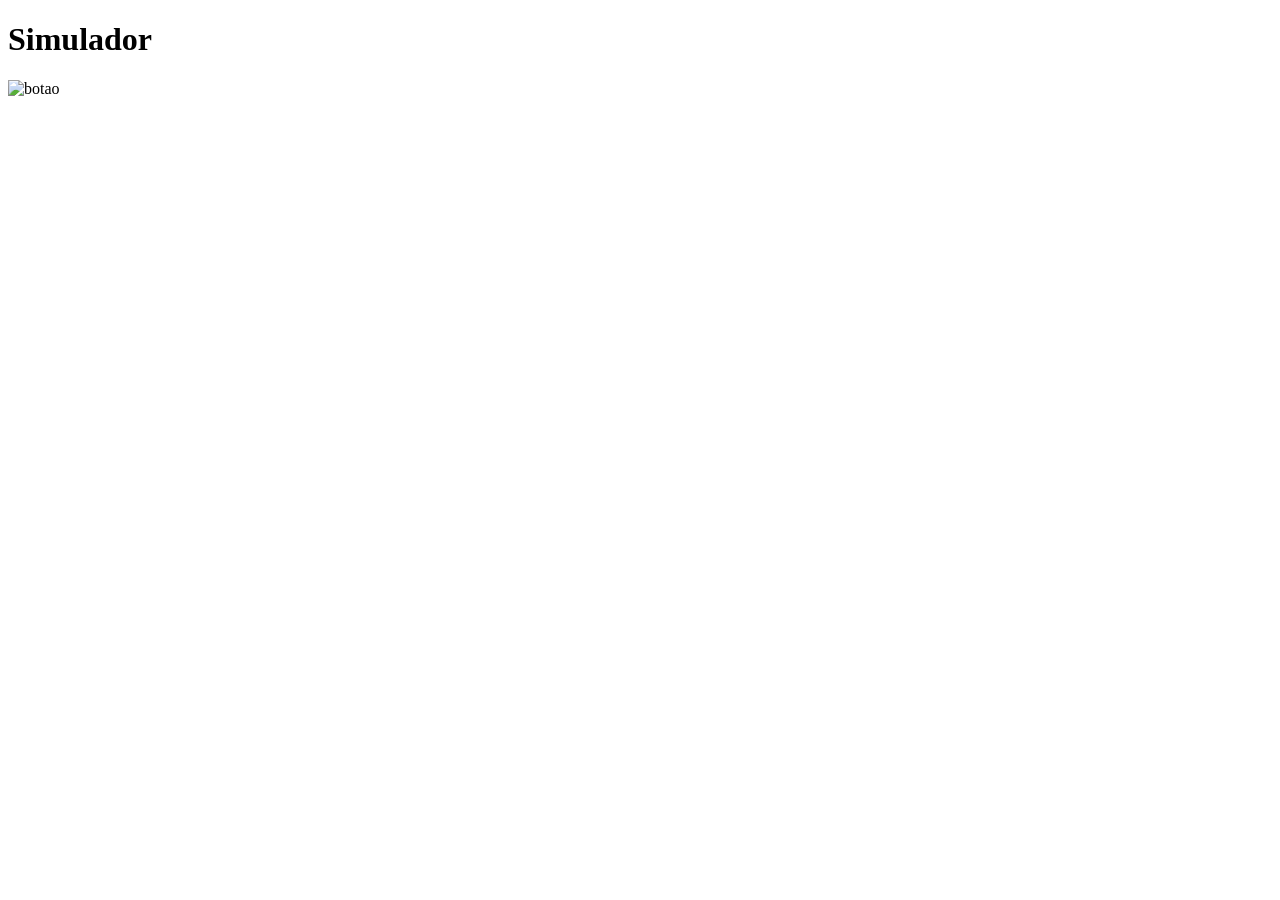
==== index.html @ fabbd0e9 "atualização da lampada" ====
<!DOCTYPE html>
<html lang="pt-br">
<head>
    <meta charset="UTF-8">
    <meta name="viewport" content="width=device-width, initial-scale=1.0">
    <title>Botão</title>
</head>
<body>
    <h1>Simulador</h1>
    <div class="container">
          <img src="img/img/panic-button.png" alt="botao" id="button">
    </div>
   <script src="Botao.js"></script>
    
</body>
</html>
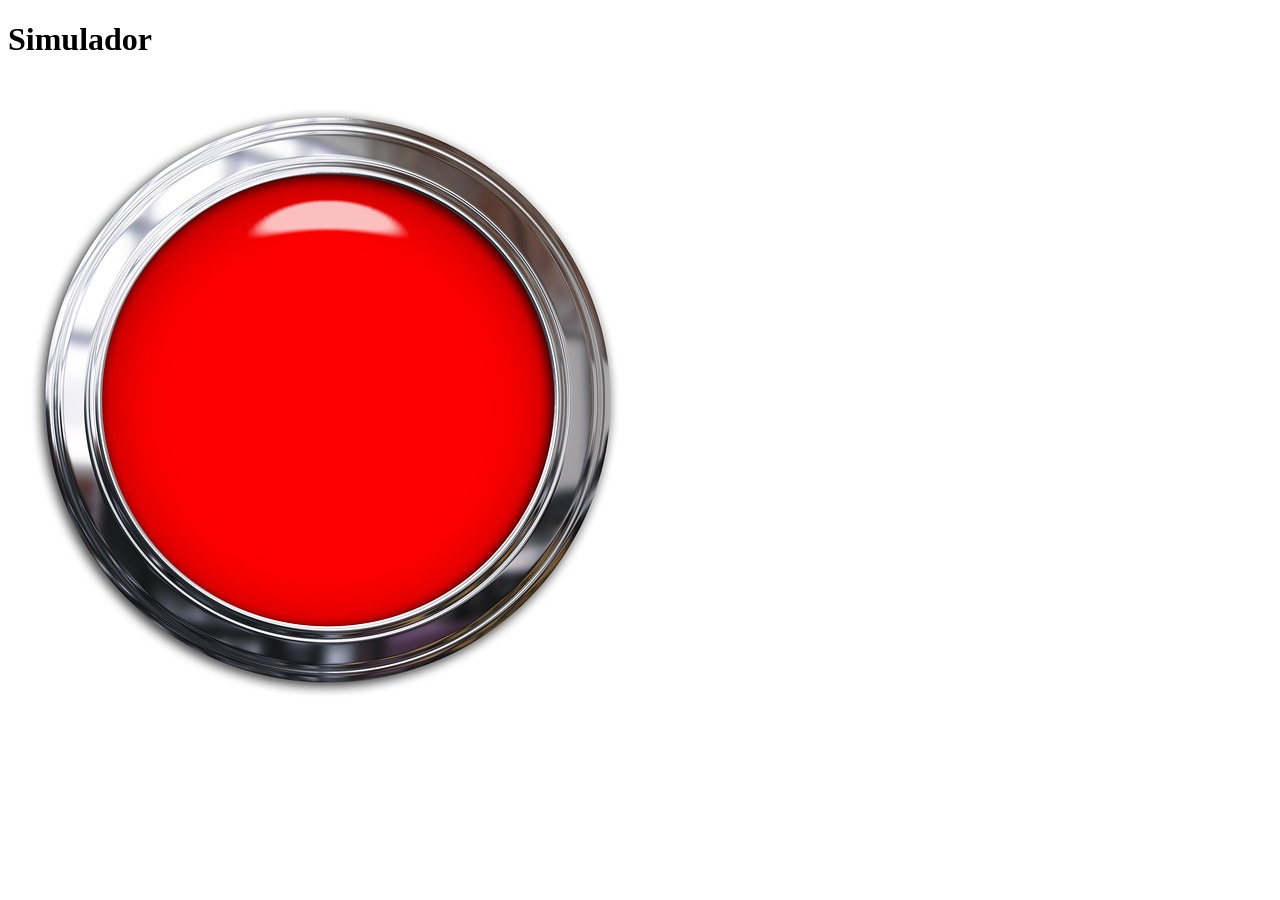
==== commit fe3e4896: "atualização do botao" ====
--- a/index.html
+++ b/index.html
@@ -8,7 +8,7 @@
 <body>
     <h1>Simulador</h1>
     <div class="container">
-          <img src="img/img/panic-button.png" alt="botao" id="button">
+          <img src="img/button-2816448_640.jpg" alt="botao" id="button">
     </div>
    <script src="Botao.js"></script>
     
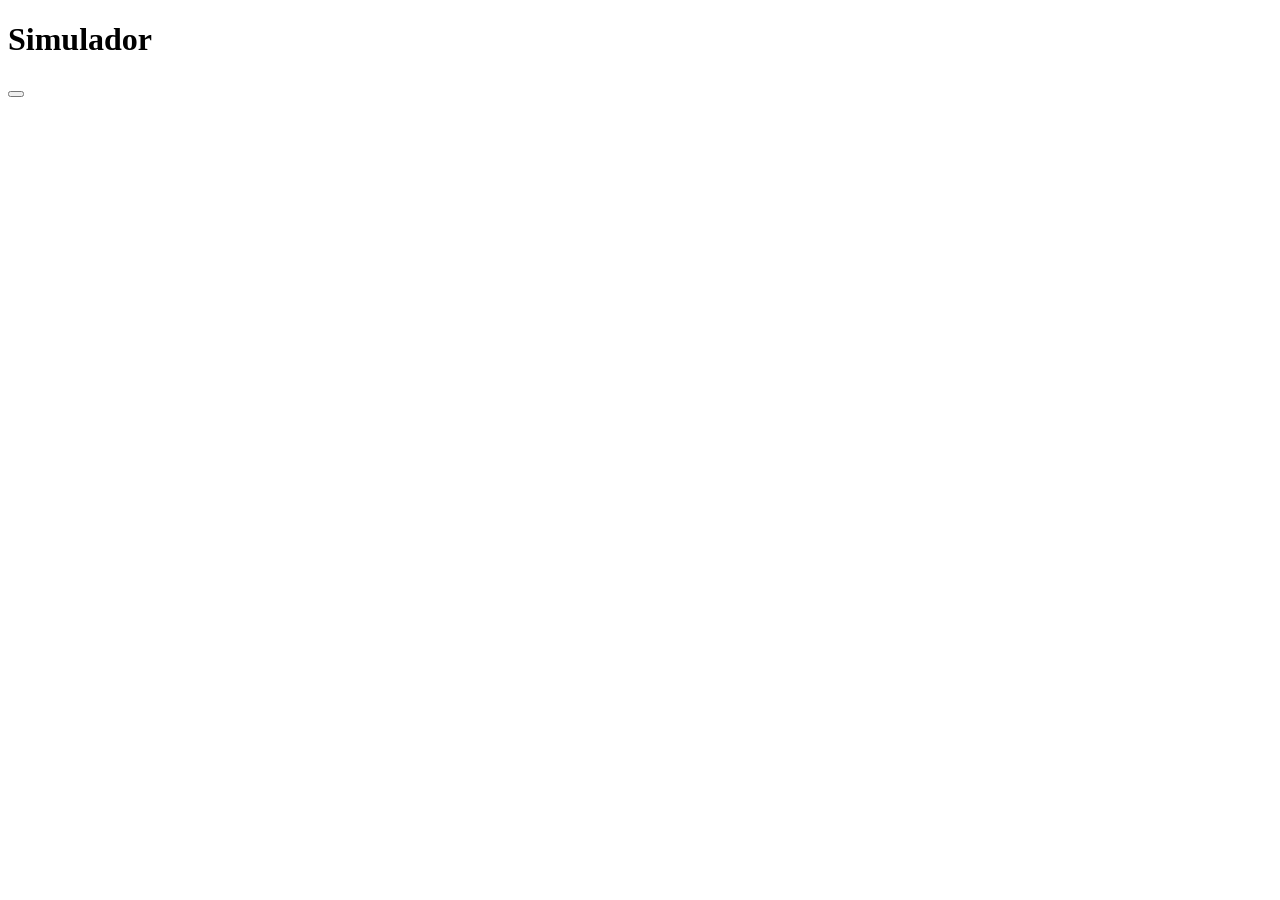
==== commit 5841c450: "atualização do botao" ====
--- a/index.html
+++ b/index.html
@@ -1,16 +1,23 @@
 <!DOCTYPE html>
 <html lang="pt-br">
+
 <head>
     <meta charset="UTF-8">
     <meta name="viewport" content="width=device-width, initial-scale=1.0">
+    <meta name="description" content="">
+    <meta name="keywords" content="">
     <title>Botão</title>
+    <link rel="shortcut icon" href="img/favicon.ico" type="image/x-icon">
+    <link rel="stylesheet" href="style.css">
 </head>
+
 <body>
     <h1>Simulador</h1>
     <div class="container">
-          <img src="img/button-2816448_640.jpg" alt="botao" id="button">
+        <button><img src="img/button-2816448_640.jpg" alt="botao" id="button" display="none"></button>
     </div>
-   <script src="Botao.js"></script>
-    
+    <script src="Botao.js"></script>
+
 </body>
+
 </html>
--- a/style.css
+++ b/style.css
@@ -0,0 +1,5 @@
+#button{
+    width: 45%;
+    height: auto;
+    display: none;
+}
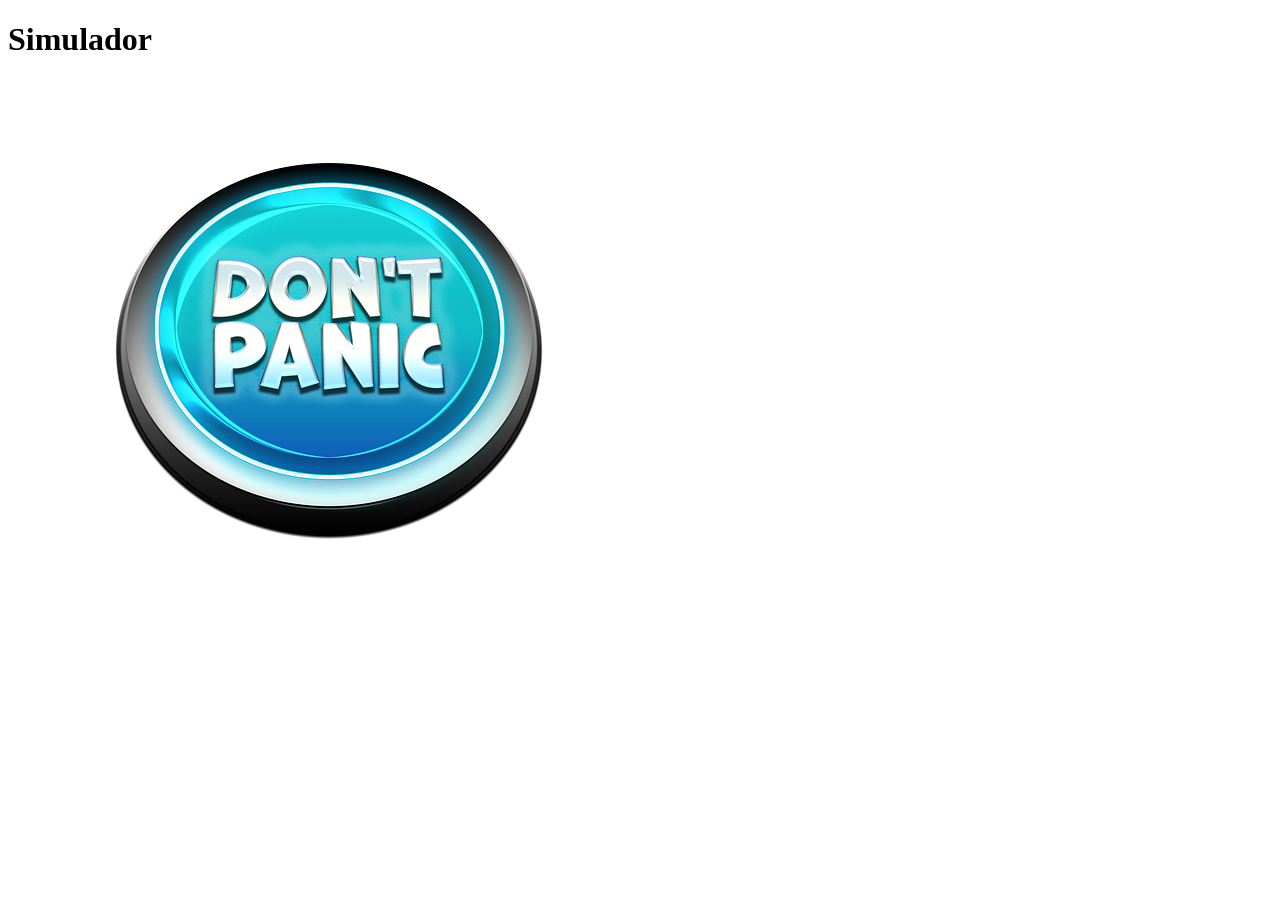
==== commit 1a592483: "atualização do botão" ====
--- a/index.html
+++ b/index.html
@@ -4,17 +4,13 @@
 <head>
     <meta charset="UTF-8">
     <meta name="viewport" content="width=device-width, initial-scale=1.0">
-    <meta name="description" content="">
-    <meta name="keywords" content="">
     <title>Botão</title>
-    <link rel="shortcut icon" href="img/favicon.ico" type="image/x-icon">
-    <link rel="stylesheet" href="style.css">
 </head>
 
 <body>
     <h1>Simulador</h1>
     <div class="container">
-        <button><img src="img/button-2816448_640.jpg" alt="botao" id="button" display="none"></button>
+        <img src="img/dont-panic.png" alt="botao" id="button" display="none" >
     </div>
     <script src="Botao.js"></script>
 
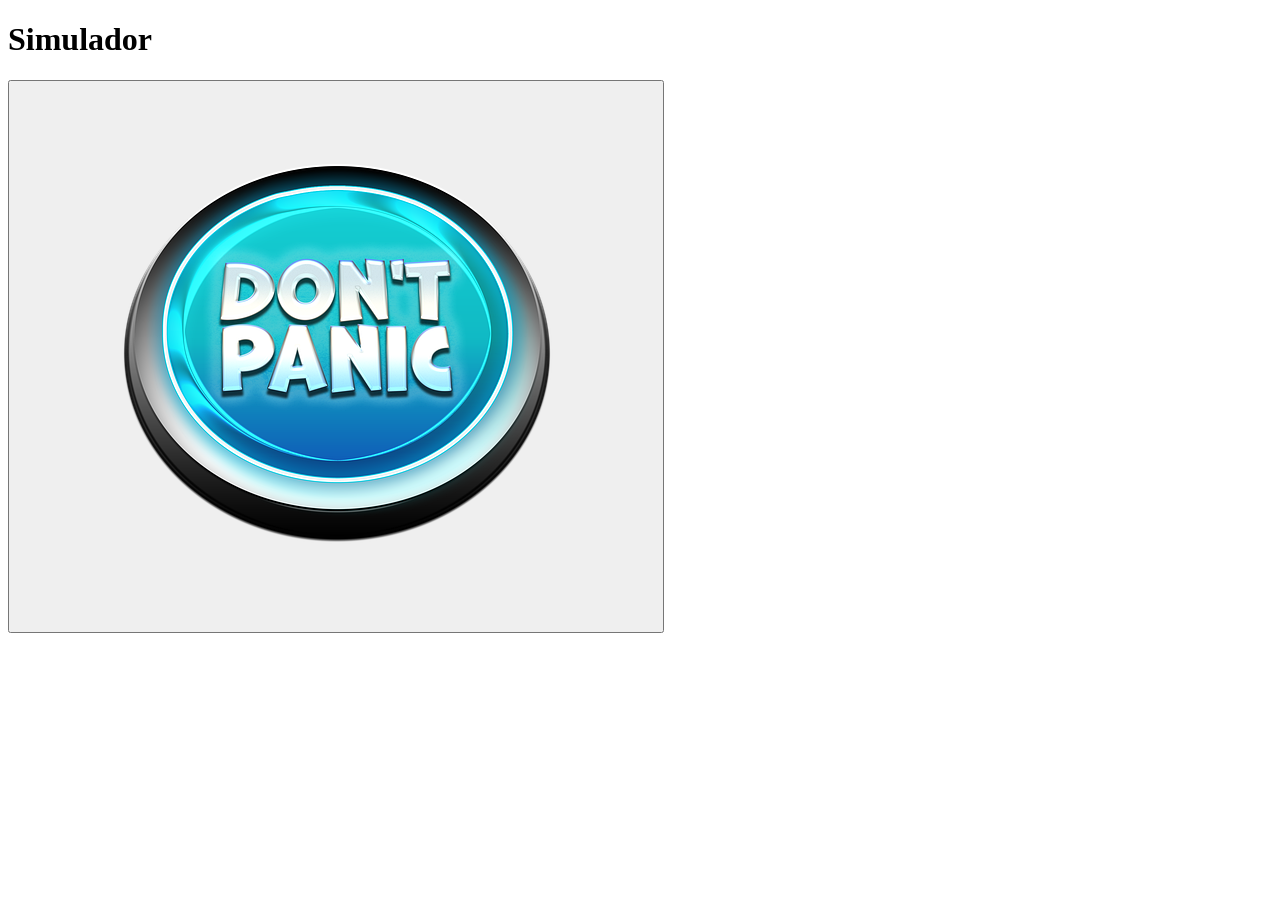
==== commit e1293433: "atualização do botão" ====
--- a/index.html
+++ b/index.html
@@ -1,6 +1,5 @@
 <!DOCTYPE html>
 <html lang="pt-br">
-
 <head>
     <meta charset="UTF-8">
     <meta name="viewport" content="width=device-width, initial-scale=1.0">
@@ -10,7 +9,8 @@
 <body>
     <h1>Simulador</h1>
     <div class="container">
-        <img src="img/dont-panic.png" alt="botao" id="button" display="none" >
+        <button id="button"><img src="img/dont-panic.png" alt="botao" id="button" display="none" ></button>
+
     </div>
     <script src="Botao.js"></script>
 
